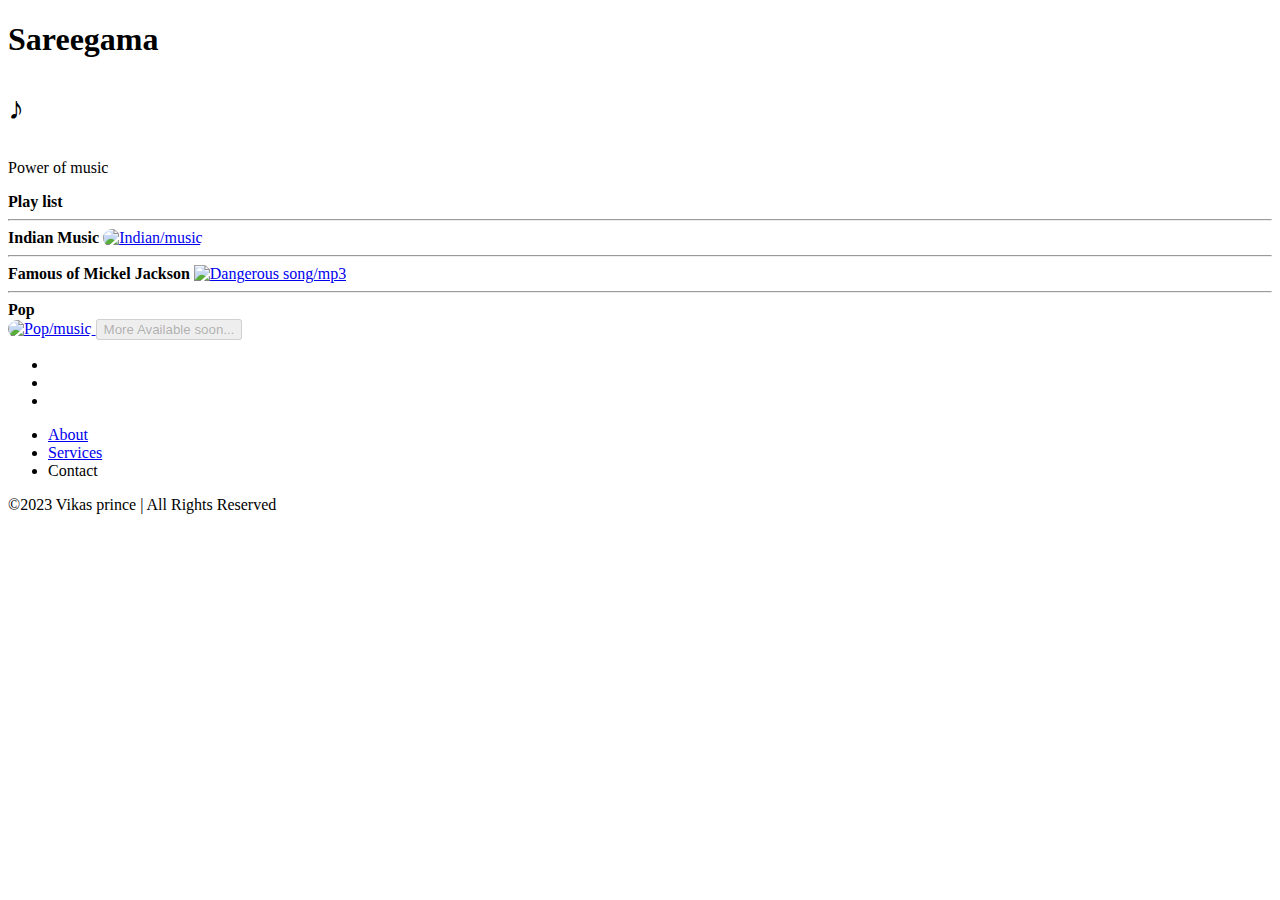
==== index.html @ ab5505e3 "Create index.html" ====
<!DOCTYPE html>
<html>
<head>
  <meta charset="UTF-8">
  <meta name="viewport" content="width=device-width, initial-scale=1 maximum-scale=1">
  <title>Welcome</title>
</head>
<body>
  <div class="welcome">
  <h1>Sareegama<p class="music">&#9834;</p></h1>
  <p class="small-text">Power of music</p>
  </div>
  <div class="main">
     <b>Play list</b>
     <hr>
     <b class="title">Indian Music</b>
     <a href="indianMusic.html"><img src="https://encrypted-tbn0.gstatic.com/images?q=tbn:ANd9GcT2OwWFtatJUL_N7Tagb7-2an77ThqqMAVj9Q&usqp=CAU" width="100%"alt="Indian/music" style="border-radius: 20px">
      </a>
     <hr>
     <b class="title">Famous of Mickel Jackson</b>
    <a href="Mickel.html">
      <img src="https://m.media-amazon.com/images/W/IMAGERENDERING_521856-T1/images/I/41gKKpH7+wL._SX569_.jpg" alt="Dangerous song/mp3" width="100%" >
      </a>
     <hr>
     <b class="title">Pop</b>
     <br>
     <a href="pop.html">
     <img src="https://encrypted-tbn0.gstatic.com/images?q=tbn:ANd9GcRGSJkKX4DuZLefbgtTeMSK63k18o0had3KPA&usqp=CAU" width="100%"alt="Pop/music"style="border-radius:20px">
     </a>
<button disabled>More Available soon...</button>
  </div>
        <footer class="footer">
    <div class="waves">
      <div class="wave" id="wave1"></div>
      <div class="wave" id="wave2"></div>
      <div class="wave" id="wave3"></div>
      <div class="wave" id="wave4"></div>
    </div>
    <ul class="social-icon">
      <li class="social-icon__item"><a class="social-icon__link" href="#">
          <ion-icon name="logo-facebook"></ion-icon>
        </a></li>
      <li class="social-icon__item"><a class="social-icon__link" href="#">
          <ion-icon name="logo-twitter"></ion-icon>
        </a></li>
        </a></li>
      <li class="social-icon__item"><a class="social-icon__link" href="https://www.instagram.com/vikasp_r_i_n_c_e/""_blank">
          <ion-icon name="logo-instagram"></ion-icon>
        </a></li>
    </ul>
    <ul class="menu">
      <li class="menu__item"><a class="menu__link" href="about.html">About</a></li>
      <li class="menu__item"><a class="menu__link" href="about.html">Services</a></li>
      <li class="menu__item"><a class="menu__link" onclick="services();">Contact</a></li>

    </ul>
    <p>&copy;2023 Vikas prince | All Rights Reserved</p>
  </footer>
  <script type="module" src="https://unpkg.com/ionicons@5.5.2/dist/ionicons/ionicons.esm.js"></script>
  <script nomodule src="https://unpkg.com/ionicons@5.5.2/dist/ionicons/ionicons.js"></script>
<link rel="stylesheet" href="css/styles.css"></link>
<script src="js/script.js"></script>
</html>
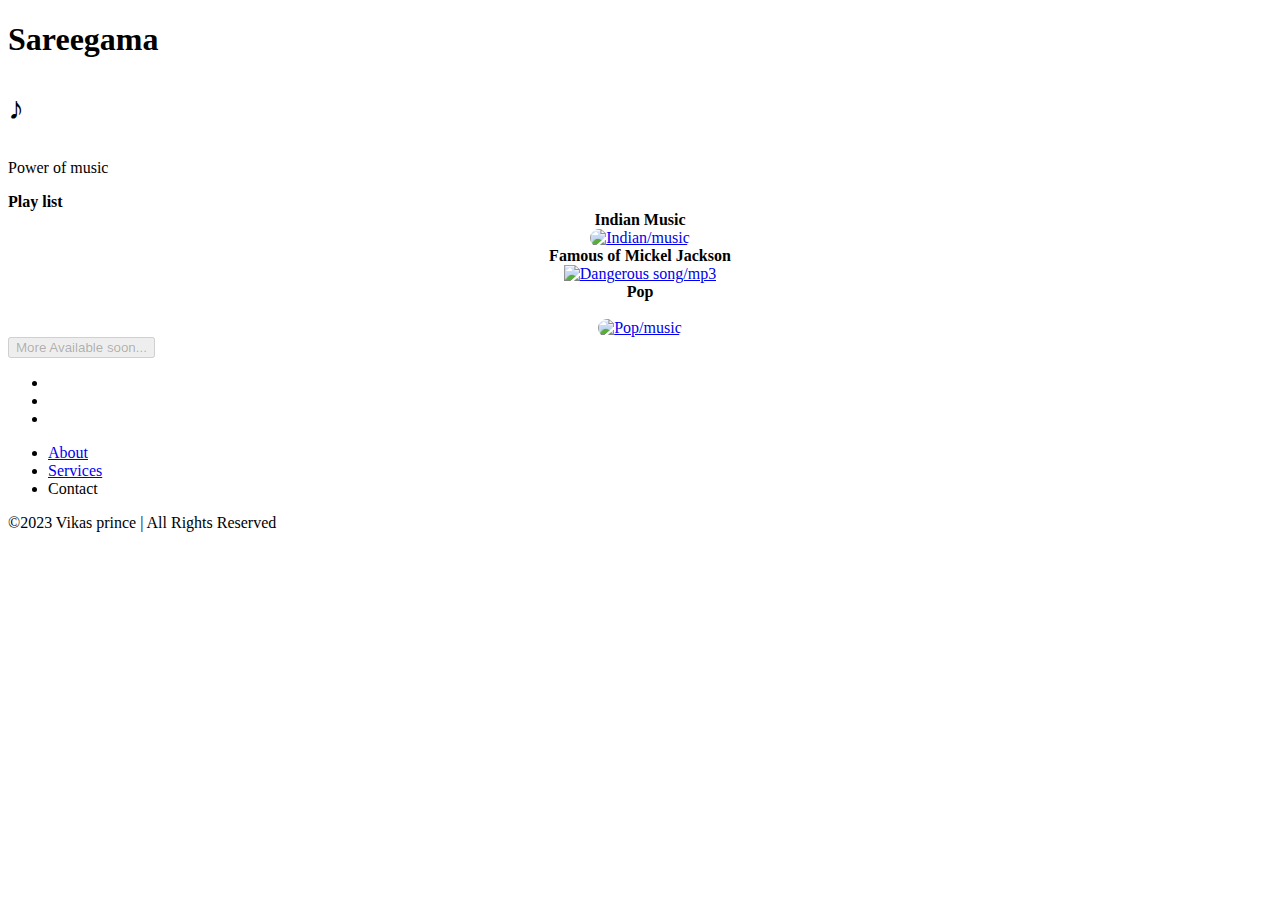
==== commit 0d83fd2b: "Add files via upload" ====
--- a/index.html
+++ b/index.html
@@ -4,6 +4,8 @@
   <meta charset="UTF-8">
   <meta name="viewport" content="width=device-width, initial-scale=1 maximum-scale=1">
   <title>Welcome</title>
+  <script type="module" src="https://unpkg.com/ionicons@5.5.2/dist/ionicons/ionicons.esm.js"></script>
+  <script nomodule src="https://unpkg.com/ionicons@5.5.2/dist/ionicons/ionicons.js"></script>
 </head>
 <body>
   <div class="welcome">
@@ -12,21 +14,26 @@
   </div>
   <div class="main">
      <b>Play list</b>
-     <hr>
-     <b class="title">Indian Music</b>
+     <center>
+      <b class="title">Indian Music</b>
+     <div class="container">
      <a href="indianMusic.html"><img src="https://encrypted-tbn0.gstatic.com/images?q=tbn:ANd9GcT2OwWFtatJUL_N7Tagb7-2an77ThqqMAVj9Q&usqp=CAU" width="100%"alt="Indian/music" style="border-radius: 20px">
       </a>
-     <hr>
-     <b class="title">Famous of Mickel Jackson</b>
+      </div>
+      <b class="title">Famous of Mickel Jackson</b>
+      <div class="container">
     <a href="Mickel.html">
       <img src="https://m.media-amazon.com/images/W/IMAGERENDERING_521856-T1/images/I/41gKKpH7+wL._SX569_.jpg" alt="Dangerous song/mp3" width="100%" >
       </a>
-     <hr>
-     <b class="title">Pop</b>
+      </div>
+      <b class="title">Pop</b>
+      <div class="container">
      <br>
      <a href="pop.html">
      <img src="https://encrypted-tbn0.gstatic.com/images?q=tbn:ANd9GcRGSJkKX4DuZLefbgtTeMSK63k18o0had3KPA&usqp=CAU" width="100%"alt="Pop/music"style="border-radius:20px">
      </a>
+     </center>
+     </div>
 <button disabled>More Available soon...</button>
   </div>
         <footer class="footer">
@@ -52,12 +59,9 @@
       <li class="menu__item"><a class="menu__link" href="about.html">About</a></li>
       <li class="menu__item"><a class="menu__link" href="about.html">Services</a></li>
       <li class="menu__item"><a class="menu__link" onclick="services();">Contact</a></li>
-
     </ul>
     <p>&copy;2023 Vikas prince | All Rights Reserved</p>
   </footer>
-  <script type="module" src="https://unpkg.com/ionicons@5.5.2/dist/ionicons/ionicons.esm.js"></script>
-  <script nomodule src="https://unpkg.com/ionicons@5.5.2/dist/ionicons/ionicons.js"></script>
 <link rel="stylesheet" href="css/styles.css"></link>
 <script src="js/script.js"></script>
-</html>
+</html>